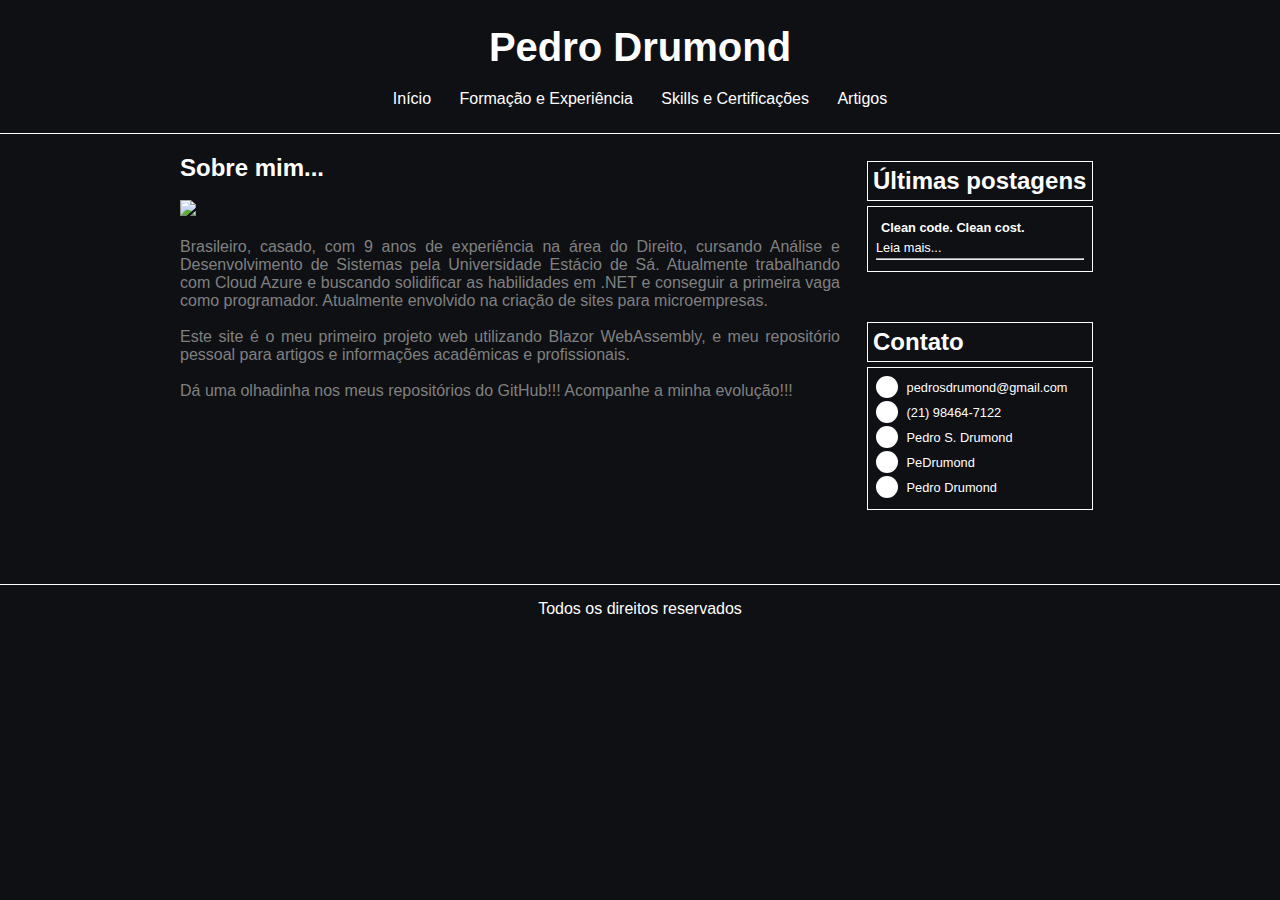
==== index.html @ 025db09c "Add files via upload" ====
<!DOCTYPE html>
<html>

<head>
  <meta charset="utf-8">
  <meta name="viewport" content="width=device-width, initial-scale=1.0">
  <title>Blog</title>
  <link href="style.css" rel="stylesheet" type="text/css" />
</head>

<body>
  
  <script src="script.js"></script>

  <header id="area-cabecalho">
    
    <div id="logo"> 
      <h1>Pedro Drumond </h1> 
    </div>
    
    <div id="menu">
      <a href="index.html">Início</a>
      <a href="exp.html">Formação e Experiência</a>
      <a href="skills.html">Skills e Certificações</a>
      <a href="artigos.html">Artigos</a>
    </div>
    
  </header>

  <div id="area-principal">
    
    <div id="postagens">
      
      <div class="postagem">

        <h2>Sobre mim...</h2>
        
        <br>
        
        <img src="images/pedruu.png">
        <br><br>

        <p>
          Brasileiro, casado, com 9 anos de experiência na área do Direito, cursando Análise e Desenvolvimento de Sistemas pela Universidade Estácio de Sá. Atualmente trabalhando com Cloud Azure e buscando solidificar as habilidades em .NET e conseguir a primeira vaga como programador. Atualmente envolvido na criação de sites para microempresas. 
          
          <br><br>
          
          Este site é o meu primeiro projeto web utilizando Blazor WebAssembly, e meu repositório pessoal para artigos e informações acadêmicas e profissionais. 

          <br><br>

          Dá uma olhadinha nos meus repositórios do GitHub!!! Acompanhe a minha evolução!!!
        </p>
        <br><br>
        
      </div>
      
    </div>
    
    <div id="lateral">
      
      <div class="conteudo-lateral">
        
        <h2> Últimas postagens </h2>
        
        <div class="postagem-lateral">
          
          <p>Clean code. Clean cost.</p>

          <a href=""> Leia mais... </a>

          <hr>
          
        </div>
        
      </div>

      <br><br>

      <div class="conteudo-lateral">

        <h2> Contato </h2>

        <div class="postagem-lateral">

          <!-- Ícones em  https://fontawesome.com/search -->

          <img src="images/envelope-solid.svg" sizes="16x16" style="width: 16px; height: 16px;">
          <a href="mailto:pedrosdrumond@gmail.com" style="margin-left: 5px;"> pedrosdrumond@gmail.com </a>
          <br>

          <img src="images/whatsapp.svg" sizes="16x16" style="width: 16px; height: 16px;">
          <a href="https://api.whatsapp.com/send?phone=5521984647122" style="margin-left: 5px;">  (21) 98464-7122 
          <br>

          <img src="images/linkedin-in.svg" sizes="16x16" style="width: 16px; height: 16px;">
          <a href="https://www.linkedin.com/in/pedro-s-drumond-6940b0185/" style="margin-left: 5px;"> Pedro S. Drumond  </a>
          <br>

          <img src="images/github.svg" sizes="16x16" style="width: 16px; height: 16px;">
          <a href="https://github.com/PeDrumond" style="margin-left: 5px;">  PeDrumond </a>
          <br>

          <img src="images/x-twitter.svg" sizes="16x16" style="width: 16px; height: 16px;">
          <a href="https://twitter.com/pedrumon" style="margin-left: 5px;">  Pedro Drumond </a>

        </div>

      </div>
    
    </div>

  </div>

  <footer id="rodape">
    Todos os direitos reservados
  </footer>

</body>

</html>
---- style.css ----
* {
  margin: 0;
  padding: 0;
}

footer {
  border-top: solid 1px white;
  width: 100%;
  clear: both;
  box-sizing: border-box;
}

body {
  font-size: 1em;
  font-family: "Trebuchet MS", Helvetica, sans-serif;
  background-color: #0f1014;
  color: white;
}

#area-cabecalho {
  padding: 15px; /* Espaçamento interno do conteúdo até a borda */
  text-align: center;
  border-bottom: solid 1px white;
}

#logo {
  padding: 10px;
  color: white;
}

#menu {
  padding: 10px;
}

#area-principal {
  width: 920px;
  margin: 0 auto;
  padding: 20px;
  height: 410px;
}

#area-experiência {
  width: 920px;
  margin: 0 auto;
  padding: 20px;
}

#postagens {
  width: 660px;
  float: left;
  min-height: 410px;
  display: flex;
}

.postagem {
  margin-bottom: 10px;
}

.postagem p{
  color: gray;
}

.conteudo-postagem {
  border: solid 1px white;
  margin: 20px;
  padding: 5px;
  width: 600px;
  float: left;
}

img{
  max-width: 100%;
  height: 250px;
}

#lateral {
  width: 240px;
  float: right;
}

.conteudo-lateral {
  background: #0f1014;
  color: black;
  padding: 2px;
  margin: 5px;
}

.conteudo-lateral h2 {
  background: #0f1014;
  color: white;
  padding: 5px;
  margin-bottom: 2px;
  border: solid 1px white;
}

.conteudo-lateral p {
  background: #0f1014;
  color: white;
  padding: 5px;
  font-weight: bold;
}

.conteudo-lateral hr {
  margin-top: 3px;
  margin-bottom: 3px;
}

.postagem-lateral {
  font-size: 0.8em;
  background: #0f1014;
  color: white;
  margin-top: 5px;
  padding: 8px;
  border: solid 1px white;
}

.postagem-lateral img {
  text-decoration: none;
  background-color: white;
  border-radius: 1em;
  padding: 3px;
  margin-bottom: 3px;
  vertical-align: middle;
}

.postagem-lateral a{
  color: white;
  text-decoration: none;
}

#rodape{
  clear: both;
  text-align: center;
  padding: 15px;
}

h1 {
  font-size: 2.5em;
}

#area-cabecalho a:link, a:visited {
  color: white;
  text-decoration: none;
  padding: 8px 12px;
}

#area-cabecalho a:hover {
  color: #0f1014;
  background-color: white;
  text-decoration: none;
}

p {
  text-align: justify;
}

#skills {
  width: 600px;
}

.artigo {
  width: 660px;
  min-height: 410px;
  padding: 6px;
  clear: both;
}

.artigo h1 {
  border: solid 1px white;
  margin-bottom: 5px;
  padding: 10px;
}

.artigo h5 {
  margin-bottom: 5px;
}

.conteudo-artigo {
  border: solid 1px white;
  padding: 10px;
  margin-bottom: 5px;
}

.conteudo-artigo li {
  white-space: normal;
}

ul {
  list-style: inside;
}
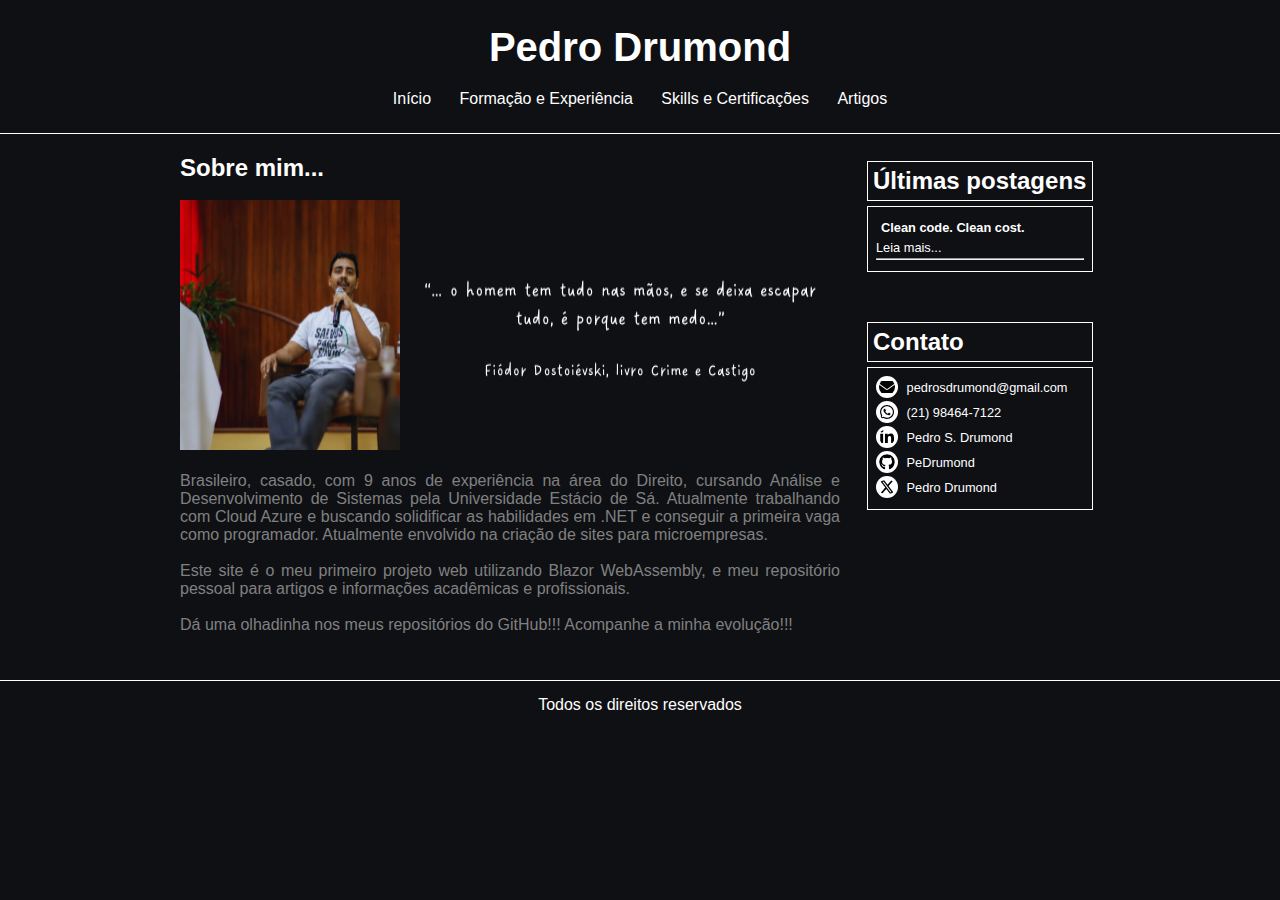
==== commit 07ba4adb: "Alterações de Title" ====
--- a/index.html
+++ b/index.html
@@ -4,7 +4,7 @@
 <head>
   <meta charset="utf-8">
   <meta name="viewport" content="width=device-width, initial-scale=1.0">
-  <title>Blog</title>
+  <title>Pedro Drumond - Full Stack Developer</title>
   <link href="style.css" rel="stylesheet" type="text/css" />
 </head>
 
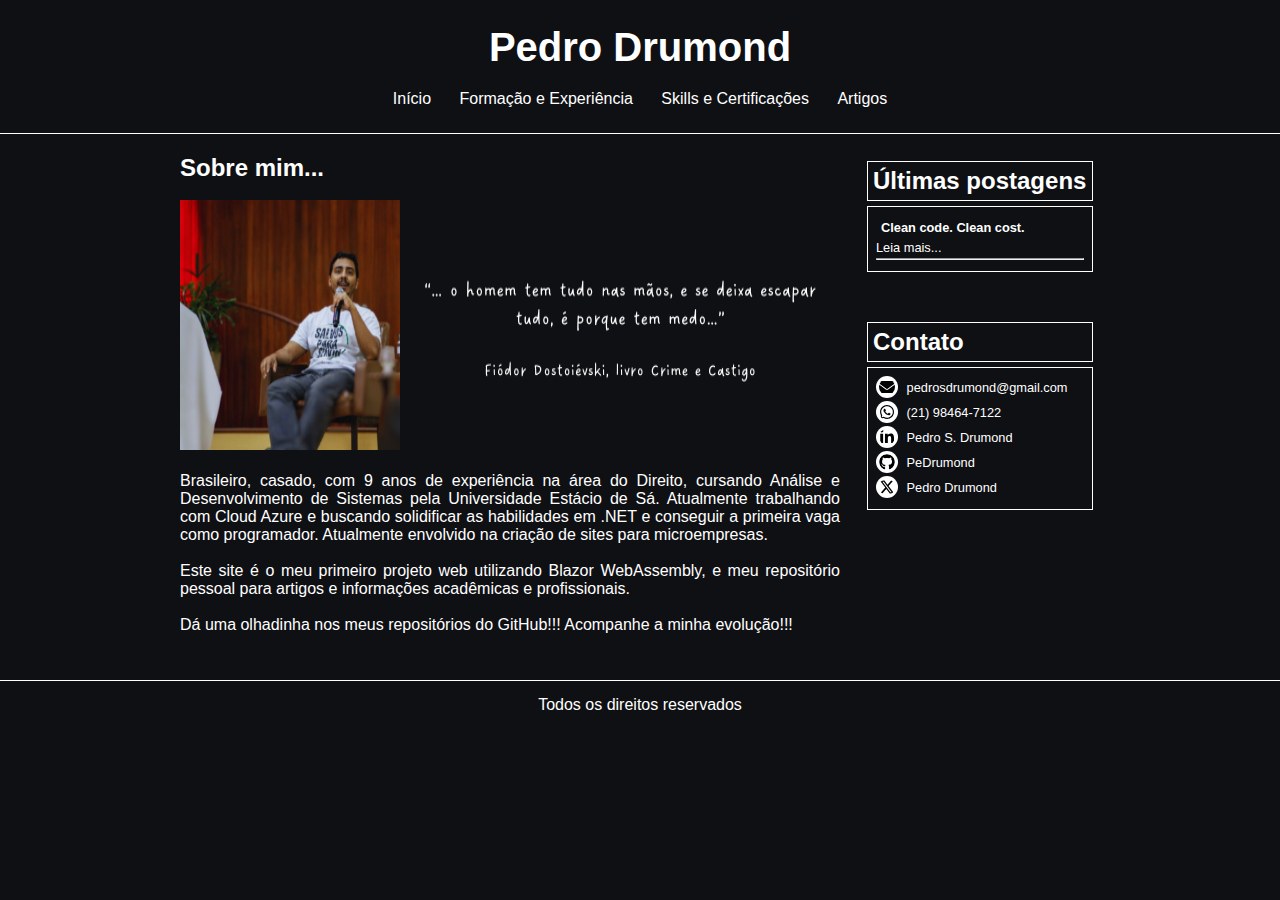
==== commit c35ac383: "Ajustada a cor do texto" ====
--- a/index.html
+++ b/index.html
@@ -40,7 +40,7 @@
         <img src="images/pedruu.png">
         <br><br>
 
-        <p>
+        <p style="color: white;">
           Brasileiro, casado, com 9 anos de experiência na área do Direito, cursando Análise e Desenvolvimento de Sistemas pela Universidade Estácio de Sá. Atualmente trabalhando com Cloud Azure e buscando solidificar as habilidades em .NET e conseguir a primeira vaga como programador. Atualmente envolvido na criação de sites para microempresas. 
           
           <br><br>
@@ -67,7 +67,7 @@
           
           <p>Clean code. Clean cost.</p>
 
-          <a href=""> Leia mais... </a>
+          <a href="posts/cleancode_cleancost.html"> Leia mais... </a>
 
           <hr>
           
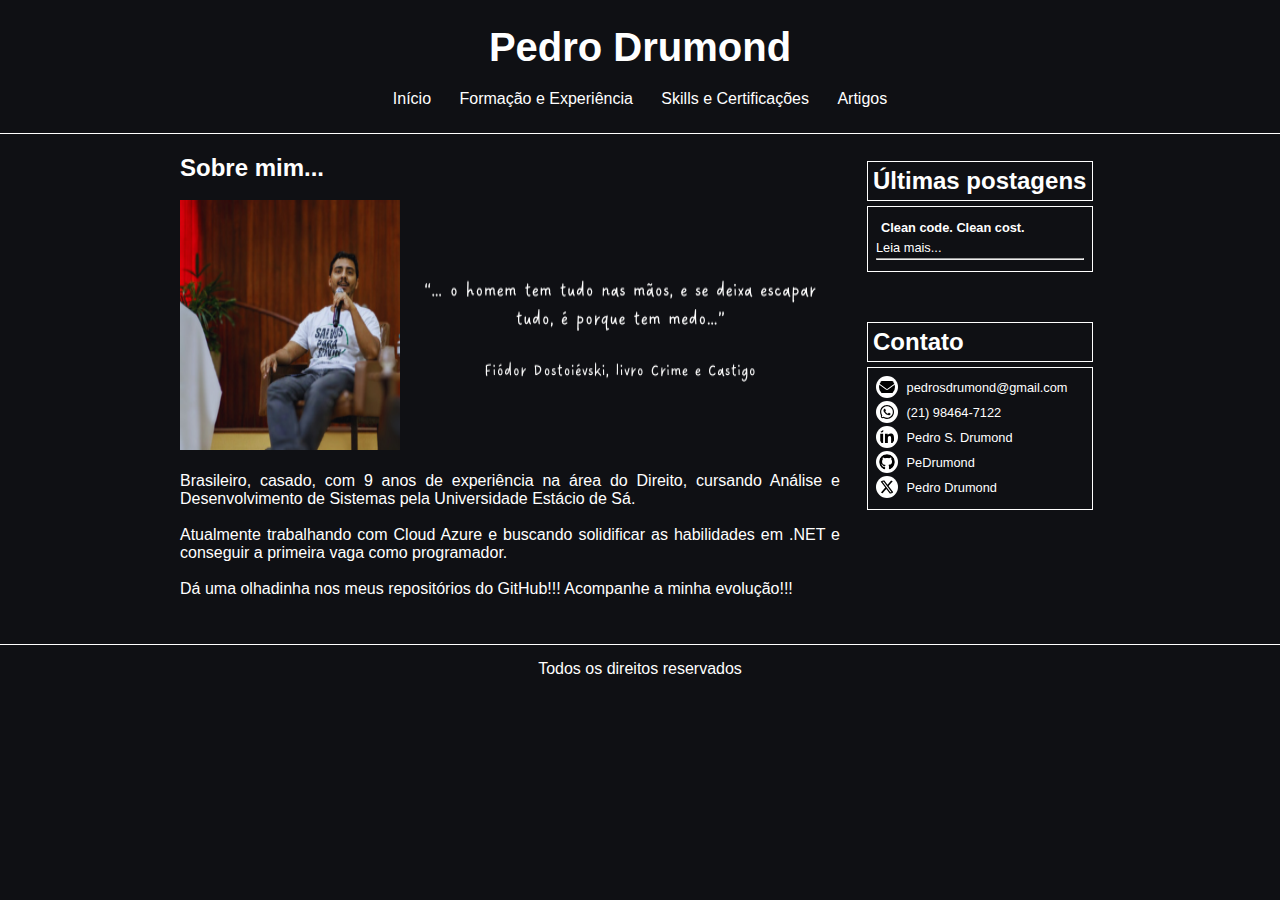
==== commit b844d114: "Site ajustado" ====
--- a/index.html
+++ b/index.html
@@ -41,11 +41,11 @@
         <br><br>
 
         <p style="color: white;">
-          Brasileiro, casado, com 9 anos de experiência na área do Direito, cursando Análise e Desenvolvimento de Sistemas pela Universidade Estácio de Sá. Atualmente trabalhando com Cloud Azure e buscando solidificar as habilidades em .NET e conseguir a primeira vaga como programador. Atualmente envolvido na criação de sites para microempresas. 
+          Brasileiro, casado, com 9 anos de experiência na área do Direito, cursando Análise e Desenvolvimento de Sistemas pela Universidade Estácio de Sá.  
           
           <br><br>
           
-          Este site é o meu primeiro projeto web utilizando Blazor WebAssembly, e meu repositório pessoal para artigos e informações acadêmicas e profissionais. 
+          Atualmente trabalhando com Cloud Azure e buscando solidificar as habilidades em .NET e conseguir a primeira vaga como programador.
 
           <br><br>
 
